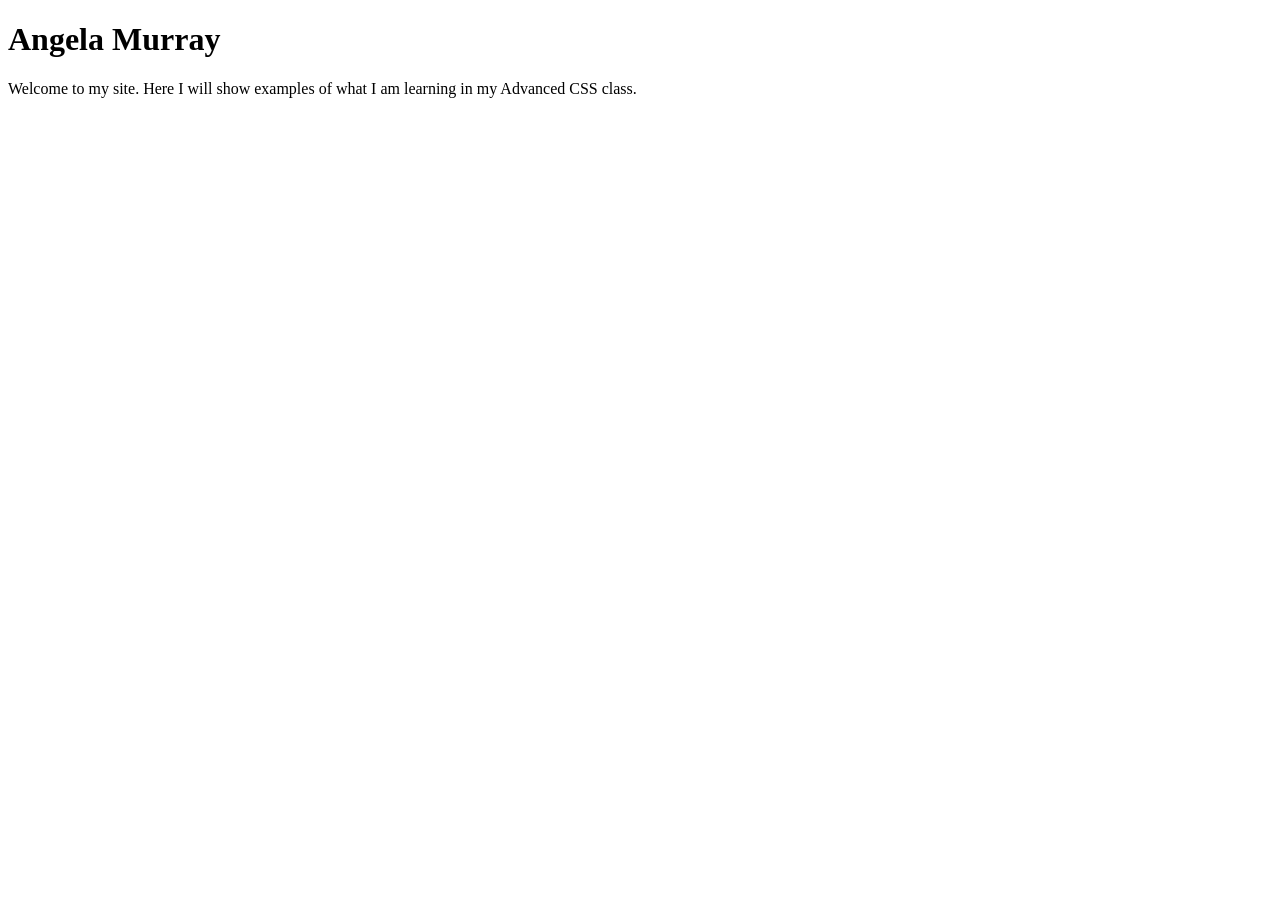
==== Index.html @ 5b08f0e2 "added index and css" ====
<!DOCTYPE html>
<html lang="en">
<head>
    <meta charset="UTF-8">
    <meta name="viewport" content="width=device-width, initial-scale=1.0">
    <title>Document</title>
    <link rel="stylesheet" href="#">
</head>
<body>
    <header>
        <h1>Angela Murray</h1>
        <p>Welcome to my site. Here I will show examples of what I am learning in my Advanced CSS class.</p>
    </header>

    <footer></footer>
</body>
</html>
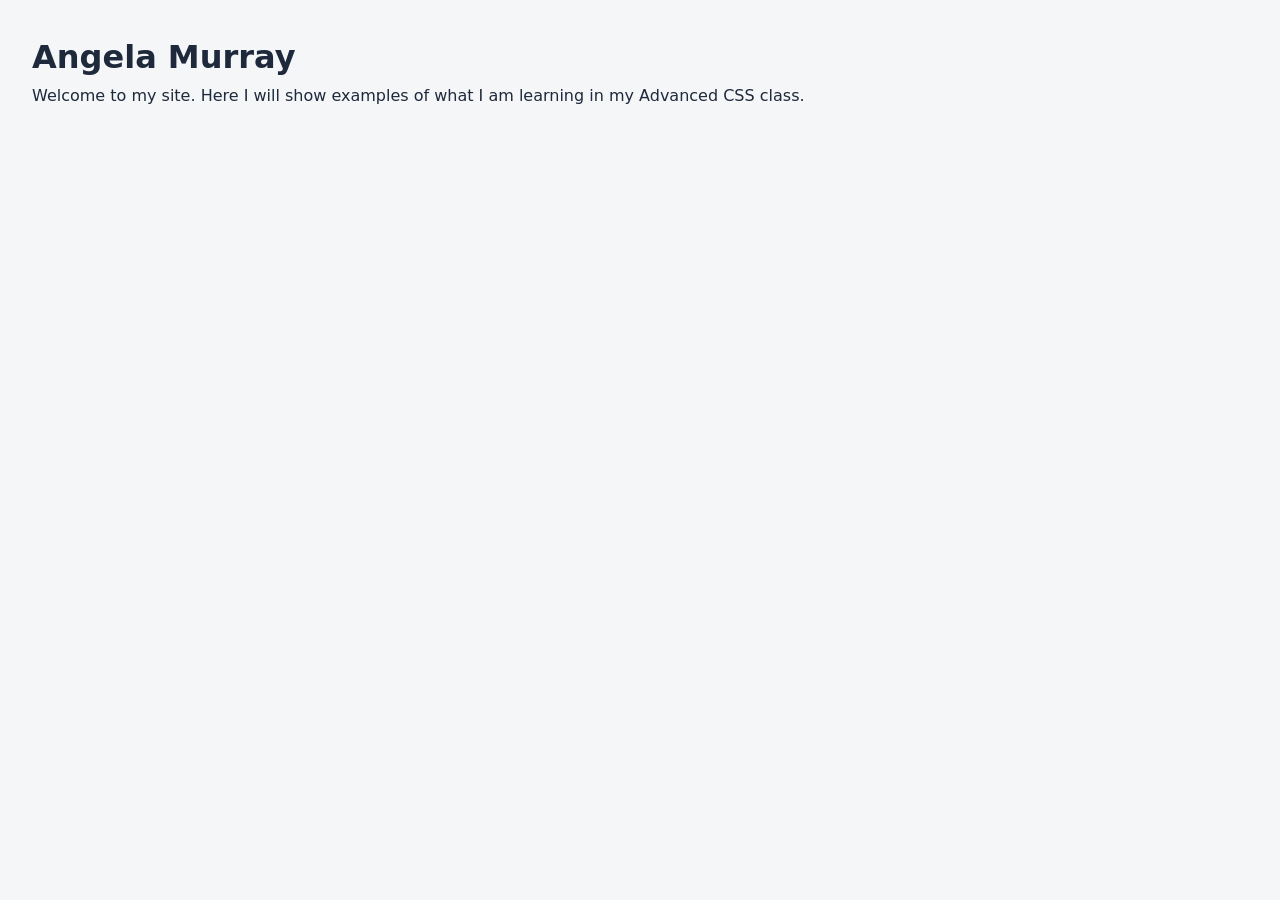
==== commit b49c8bfe: "Connect CSS to index" ====
--- a/Index.html
+++ b/Index.html
@@ -4,7 +4,7 @@
     <meta charset="UTF-8">
     <meta name="viewport" content="width=device-width, initial-scale=1.0">
     <title>Document</title>
-    <link rel="stylesheet" href="#">
+    <link rel="stylesheet" href="css/main.css">
 </head>
 <body>
     <header>
--- a/css/main.css
+++ b/css/main.css
@@ -0,0 +1,35 @@
+*,
+*::before,
+*::after {
+  box-sizing: border-box;
+  margin: 0;
+  padding: 0;
+}
+
+:root {
+  /* --color-bg: #f4f6f8; */
+  --color-bg: #f4f6f8;
+  --color-text: #1e293b;
+  --color-primary: #006eb6;
+  --color-primary-hover: #004f7f;
+  --space-sm: 0.5rem;
+  --space-md: 1rem;
+  --space-lg: 2rem;
+  --font-body: system-ui, -apple-system, sans-serif;
+}
+
+body {
+  font-family: var(--font-body);
+  color: var(--color-text);
+  background-color: var(--color-bg);
+  line-height: 1.6;
+  padding: var(--space-lg);
+}
+
+a {
+  color: var(--color-primary);
+}
+
+a:hover {
+  color: var(--color-primary-hover);
+}
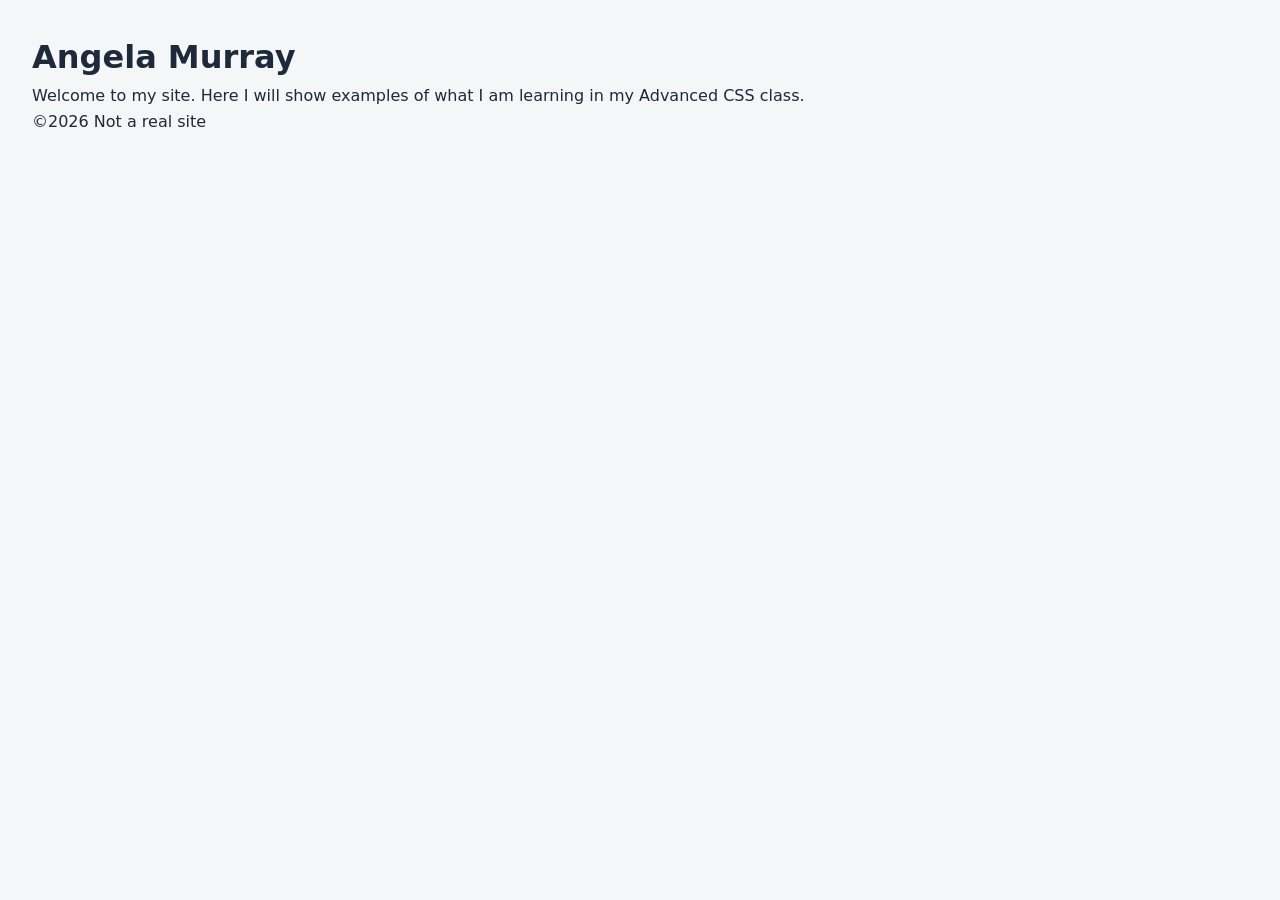
==== commit 4d74961c: "Add footer" ====
--- a/Index.html
+++ b/Index.html
@@ -12,6 +12,7 @@
         <p>Welcome to my site. Here I will show examples of what I am learning in my Advanced CSS class.</p>
     </header>
 
-    <footer></footer>
-</body>
+    <footer>&copy;2026 Not a real site</footer>
+</body> 
+
 </html>
--- a/css/main.css
+++ b/css/main.css
@@ -7,7 +7,6 @@
 }
 
 :root {
-  /* --color-bg: #f4f6f8; */
   --color-bg: #f4f6f8;
   --color-text: #1e293b;
   --color-primary: #006eb6;
